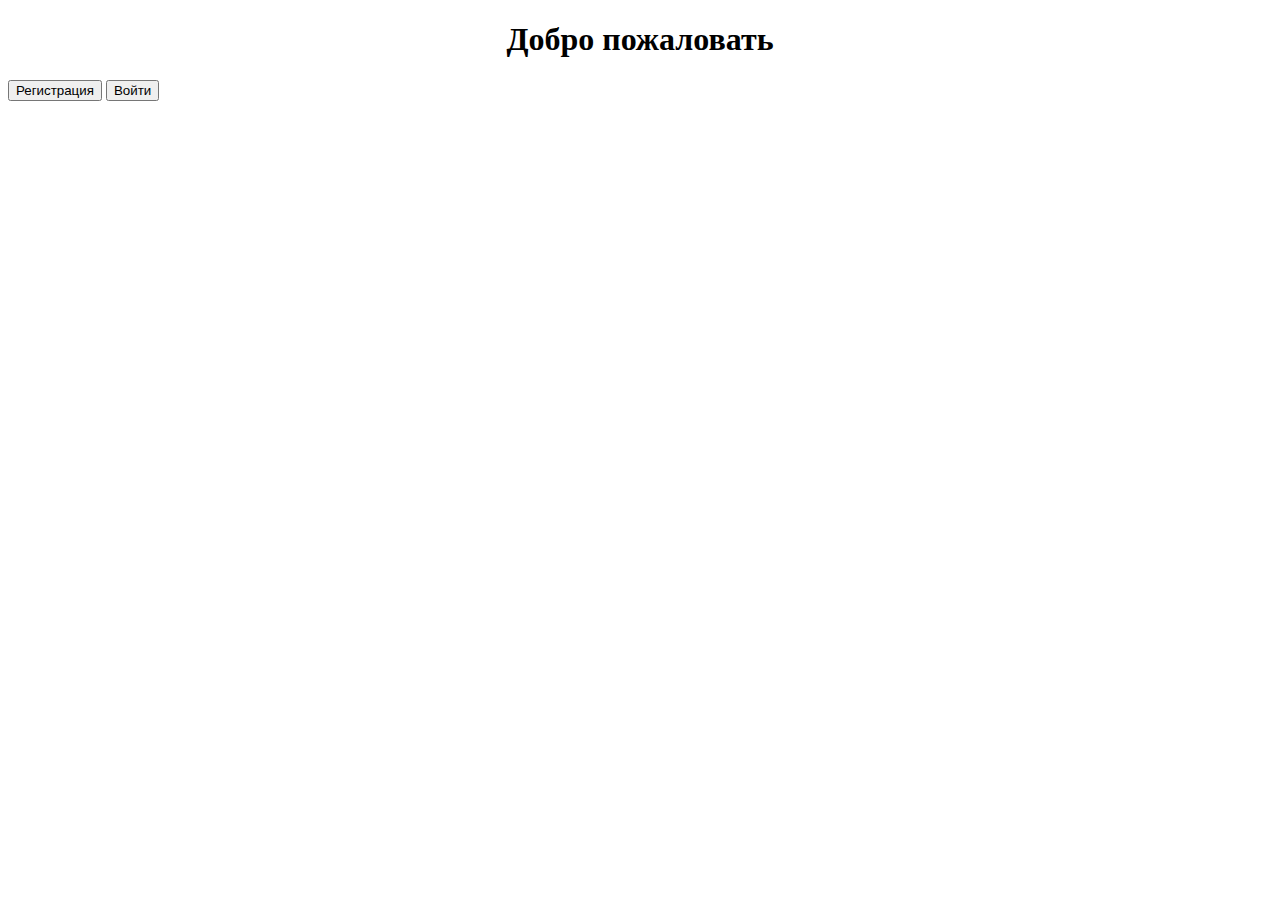
==== src/main/resources/static/index.html @ 081d044b "Добавлена секюрность - две роли админ и юзер - регистрация + проверка на существующего ползователя" ====
<!DOCTYPE html>
<head>
	<meta charset="utf-8"/>
	<title>Главная страница</title>
</head>
<header align="center" class="head">
	<h1>Добро пожаловать</h1>
</header>
<body>
<div>
<button class="mainpbut1" onclick="document.location='user_add.html'">Регистрация</button>
<button class="mainpbut2" onclick="document.location='login">Войти</button>
</div>
</body>
</html>
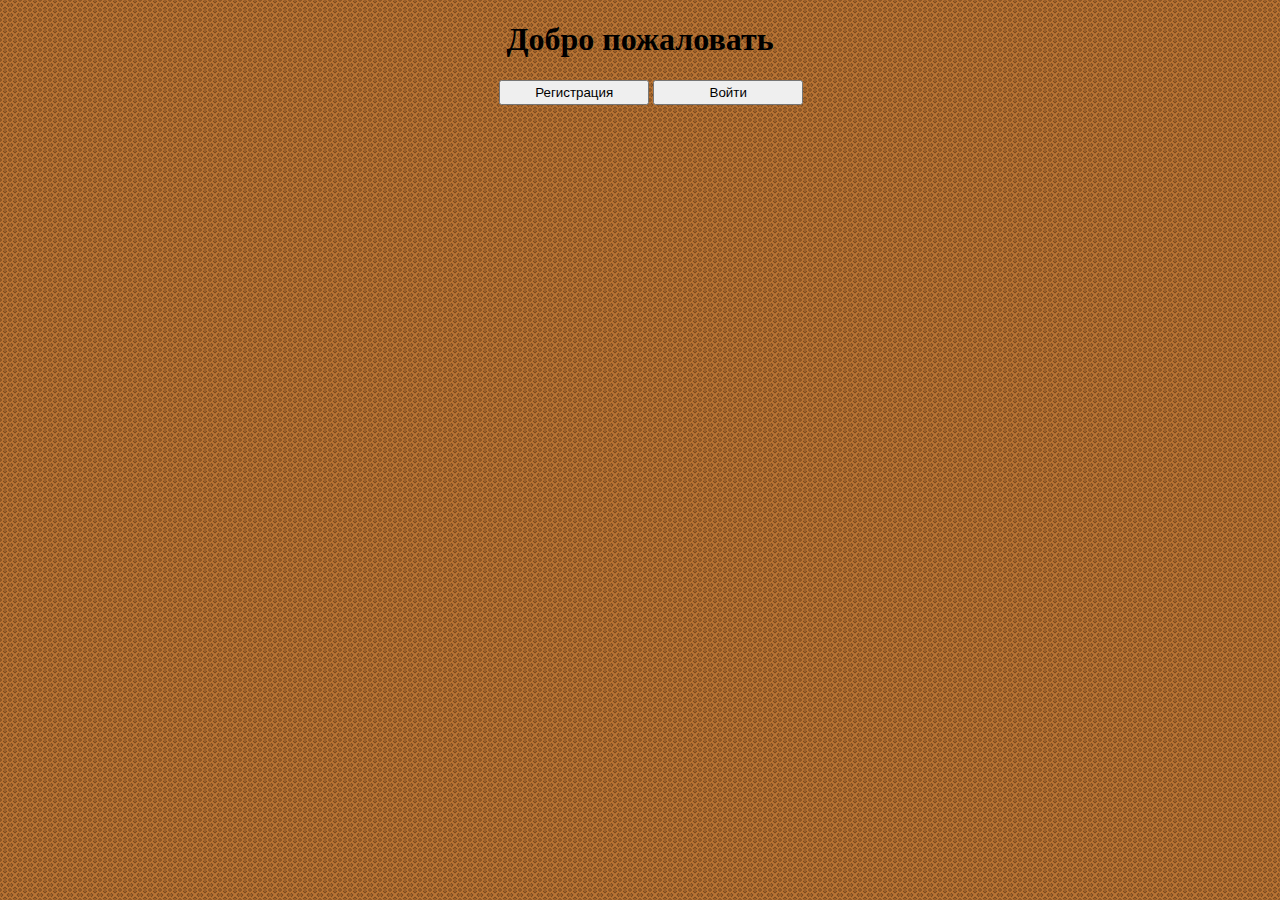
==== commit 50e57a46: "Добавлена index.html и вроде подправлен конфиг" ====
--- a/src/main/resources/static/index.html
+++ b/src/main/resources/static/index.html
@@ -2,14 +2,16 @@
 <head>
 	<meta charset="utf-8"/>
 	<title>Главная страница</title>
+	<link href="css/indexcss.css" rel="stylesheet"/>
+
 </head>
 <header align="center" class="head">
 	<h1>Добро пожаловать</h1>
 </header>
 <body>
-<div>
+<div class="mdiv">
 <button class="mainpbut1" onclick="document.location='user_add.html'">Регистрация</button>
-<button class="mainpbut2" onclick="document.location='login">Войти</button>
+<button class="mainpbut2" onclick="window.location='login">Войти</button>
 </div>
 </body>
 </html>
--- a/src/main/resources/static/css/indexcss.css
+++ b/src/main/resources/static/css/indexcss.css
@@ -0,0 +1,21 @@
+body {
+background-color:green;
+background: url(../images/metal.png);
+margin: auto;
+height: 100%;
+background-attachment: scroll;
+}
+
+.mdiv{
+margin-left:39%
+}
+
+.mainpbut1{
+height:25px;
+width:150px;
+}
+
+.mainpbut2{
+height:25px;
+width:150px;
+}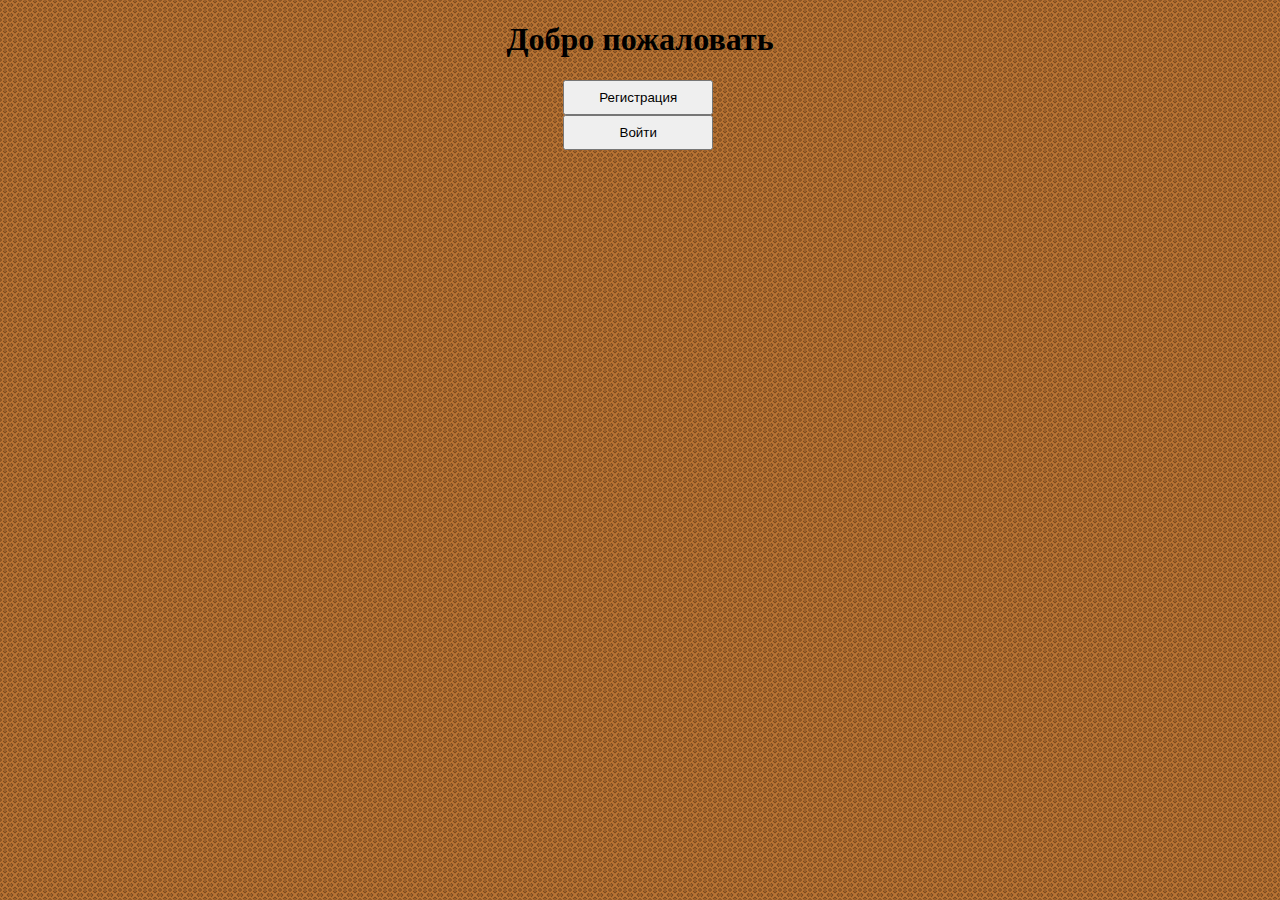
==== commit fd13643a: "Добавлена index.html и вроде подправлен конфиг" ====
--- a/src/main/resources/static/index.html
+++ b/src/main/resources/static/index.html
@@ -11,7 +11,7 @@
 <body>
 <div class="mdiv">
 <button class="mainpbut1" onclick="document.location='user_add.html'">Регистрация</button>
-<button class="mainpbut2" onclick="window.location='login">Войти</button>
+<input class="mainpbut2" type="button" value="Войти" onclick="window.location='login'">
 </div>
 </body>
 </html>
--- a/src/main/resources/static/css/indexcss.css
+++ b/src/main/resources/static/css/indexcss.css
@@ -7,15 +7,17 @@
 }
 
 .mdiv{
-margin-left:39%
+margin-left:44%;
+height:150px;
+width:150px;
 }
 
 .mainpbut1{
-height:25px;
+height:35px;
 width:150px;
 }
 
 .mainpbut2{
-height:25px;
+height:35px;
 width:150px;
 }